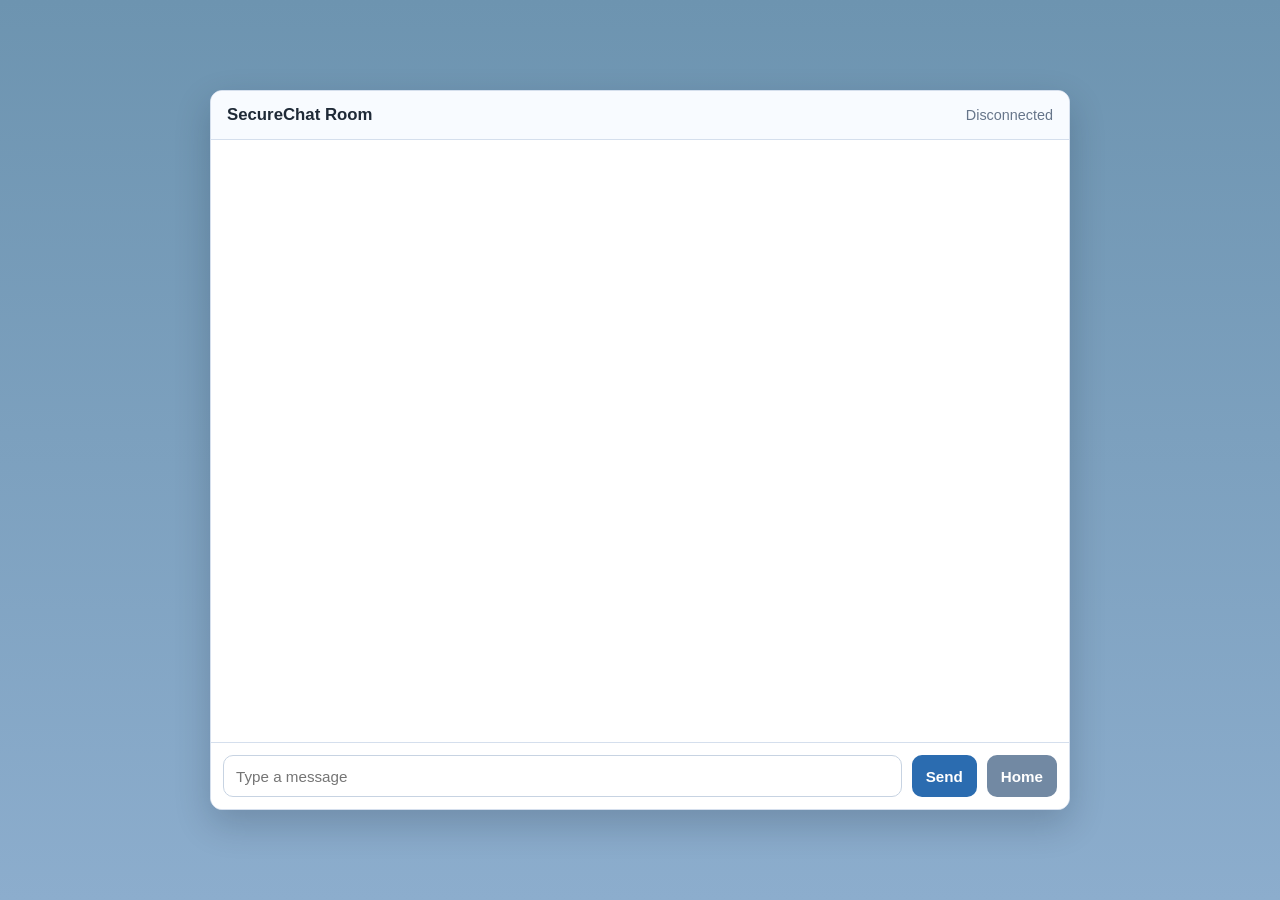
==== chat.html @ c16e017e "Add basic chat frontend on WEBSITE-DEVELOPMENT" ====
<!DOCTYPE html>
<html lang="en">
<head>
    <meta charset="UTF-8">
    <meta name="viewport" content="width=device-width, initial-scale=1.0">
    <title>SecureChat Room</title>
    <style>
        :root {
            --bg: #6d94b0;
            --panel: #ffffff;
            --border: #d5dfed;
            --text: #1f2a37;
            --muted: #66758a;
            --brand: #2b6cb0;
            --brand-hover: #1f4f82;
        }

        * {
            box-sizing: border-box;
        }

        body {
            margin: 0;
            min-height: 100vh;
            background: linear-gradient(180deg, #6d94b0 0%, #8cadcd 100%);
            font-family: "Segoe UI", Tahoma, Geneva, Verdana, sans-serif;
            color: var(--text);
            display: grid;
            place-items: center;
            padding: 16px;
        }

        .chat {
            width: min(860px, 100%);
            height: min(84vh, 720px);
            background: var(--panel);
            border: 1px solid var(--border);
            border-radius: 12px;
            overflow: hidden;
            box-shadow: 0 14px 36px rgba(10, 20, 35, 0.2);
            display: grid;
            grid-template-rows: auto 1fr auto;
        }

        .chat-header {
            padding: 14px 16px;
            border-bottom: 1px solid var(--border);
            display: flex;
            align-items: center;
            justify-content: space-between;
            background: #f8fbff;
        }

        .chat-header h1 {
            margin: 0;
            font-size: 1.05rem;
        }

        .status {
            font-size: 0.9rem;
            color: var(--muted);
        }

        .messages {
            margin: 0;
            padding: 16px;
            list-style: none;
            overflow-y: auto;
            display: flex;
            flex-direction: column;
            gap: 10px;
            background: #ffffff;
        }

        .message {
            max-width: min(85%, 540px);
            border: 1px solid var(--border);
            border-radius: 10px;
            padding: 10px 12px;
            line-height: 1.4;
            word-break: break-word;
            background: #f8fbff;
        }

        .composer {
            display: grid;
            grid-template-columns: 1fr auto auto;
            gap: 10px;
            border-top: 1px solid var(--border);
            padding: 12px;
            background: #ffffff;
        }

        .composer input {
            min-height: 42px;
            border: 1px solid #c7d3e2;
            border-radius: 10px;
            padding: 0 12px;
            font-size: 0.95rem;
        }

        .composer button,
        .composer a {
            min-height: 42px;
            border: 0;
            border-radius: 10px;
            color: #fff;
            font-weight: 600;
            font-size: 0.95rem;
            padding: 0 14px;
            cursor: pointer;
            text-decoration: none;
            display: inline-flex;
            align-items: center;
            justify-content: center;
        }

        #send {
            background: var(--brand);
        }

        #send:hover {
            background: var(--brand-hover);
        }

        .home-link {
            background: #7289a3;
        }

        .home-link:hover {
            background: #5f748c;
        }

        @media (max-width: 700px) {
            .chat {
                height: 92vh;
            }

            .composer {
                grid-template-columns: 1fr;
            }
        }
    </style>
</head>
<body>
    <main class="chat" aria-label="Chat interface">
        <header class="chat-header">
            <h1>SecureChat Room</h1>
            <span id="connection-status" class="status">Connecting...</span>
        </header>

        <ul id="messages" class="messages"></ul>

        <form class="composer" onsubmit="return send(event)">
            <input type="text" name="message" minlength="1" maxlength="500" placeholder="Type a message" autocomplete="off" required>
            <button id="send" type="submit">Send</button>
            <a class="home-link" href="main.html">Home</a>
        </form>
    </main>

    <script>
        const messages = document.getElementById("messages");
        const statusEl = document.getElementById("connection-status");
        const wsProtocol = location.protocol === "https:" ? "wss" : "ws";
        const ws = new WebSocket(`${wsProtocol}://${location.host}/ws`);

        function appendMessage(content) {
            const li = document.createElement("li");
            li.className = "message";
            li.textContent = content;
            messages.appendChild(li);
            messages.scrollTop = messages.scrollHeight;
        }

        ws.addEventListener("open", () => {
            statusEl.textContent = "Connected";
        });

        ws.addEventListener("close", () => {
            statusEl.textContent = "Disconnected";
        });

        ws.addEventListener("message", (event) => {
            appendMessage(event.data);
        });

        function send(event) {
            event.preventDefault();
            const message = (new FormData(event.target)).get("message");

            if (message && ws.readyState === WebSocket.OPEN) {
                ws.send(message);
            }

            event.target.reset();
            return false;
        }
    </script>
</body>
</html>
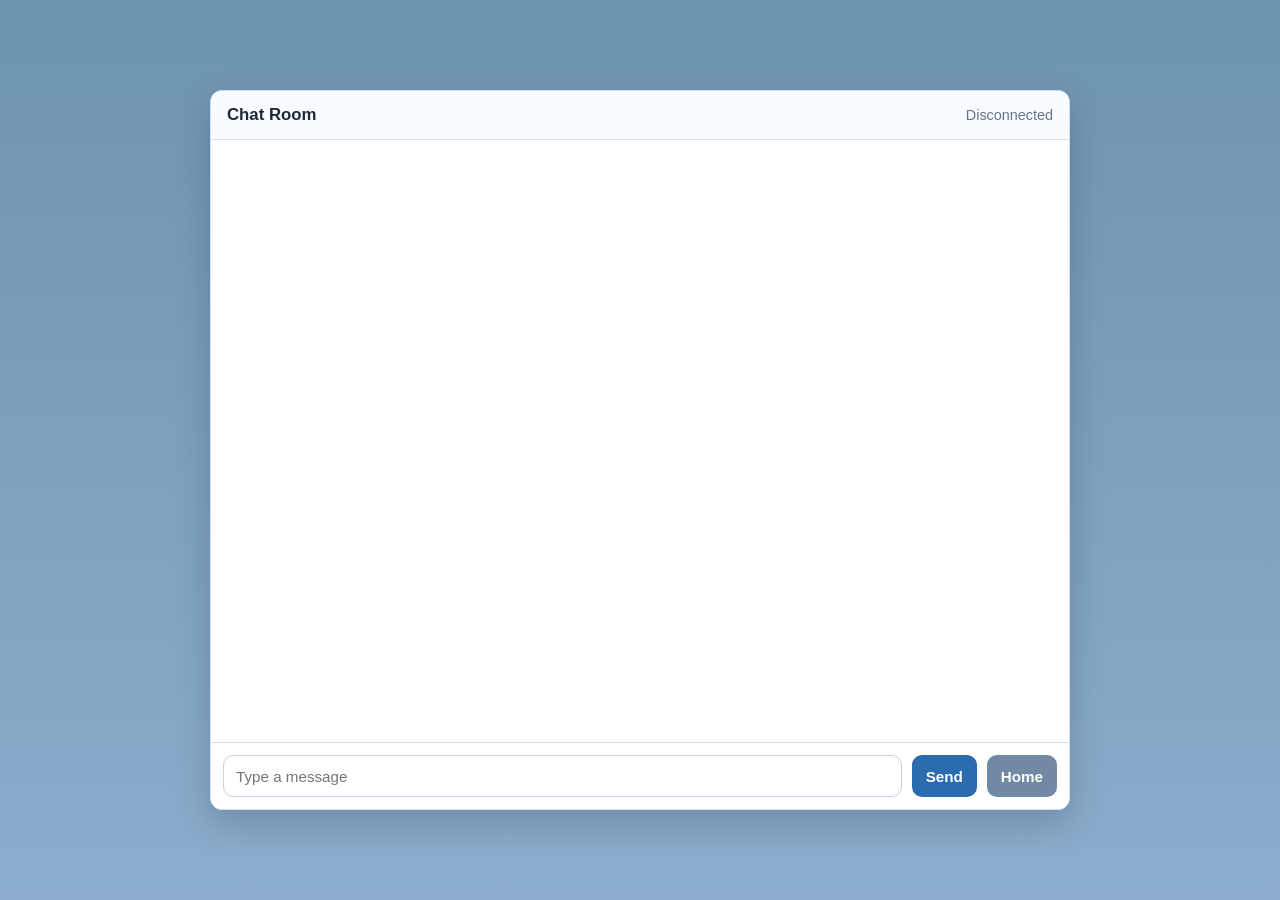
==== commit e520b6ba: "minor chage" ====
--- a/chat.html
+++ b/chat.html
@@ -145,7 +145,7 @@
 <body>
     <main class="chat" aria-label="Chat interface">
         <header class="chat-header">
-            <h1>SecureChat Room</h1>
+            <h1>Chat Room</h1>
             <span id="connection-status" class="status">Connecting...</span>
         </header>
 
